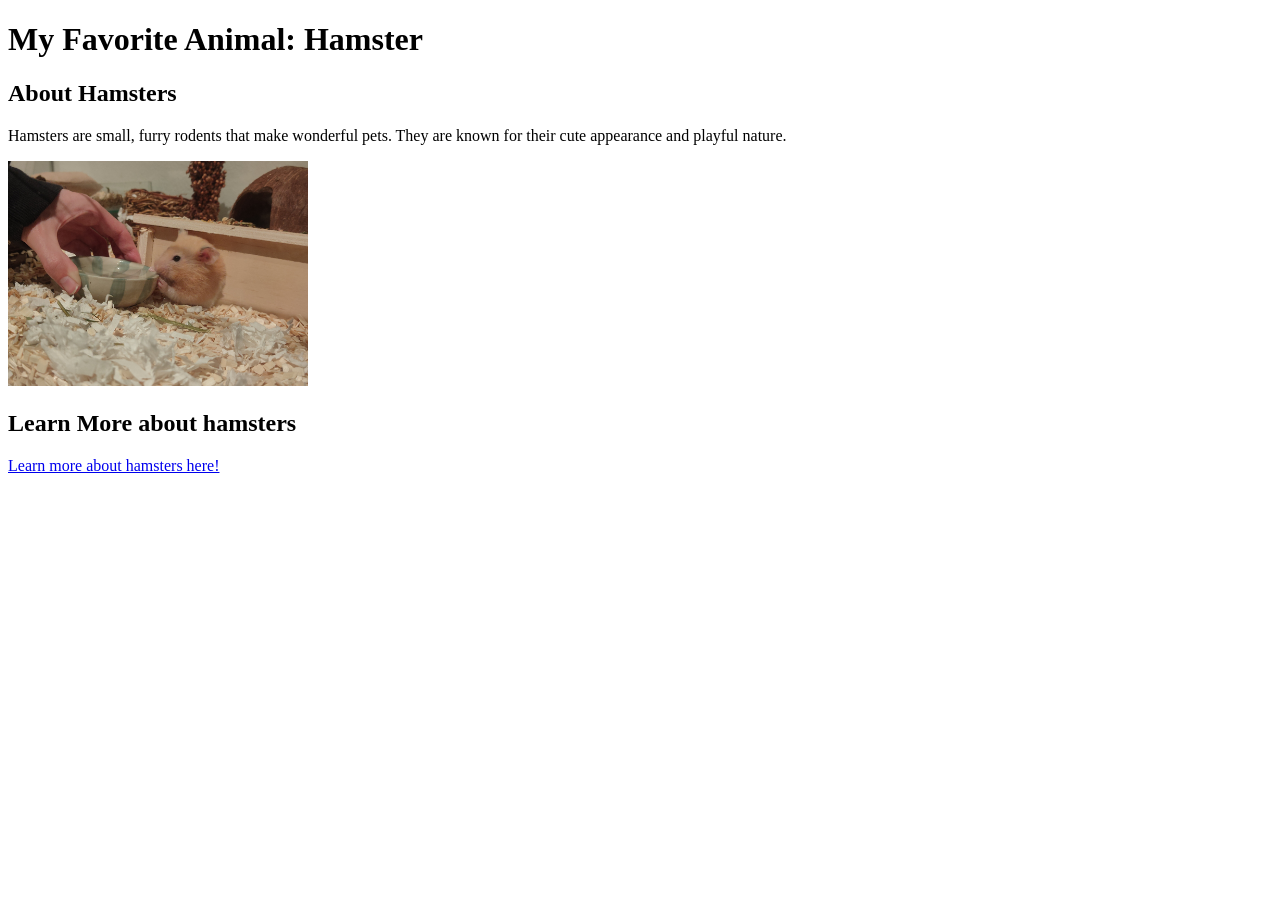
==== Workshop1/index.html @ 9264856e "moving files into a new folder called Workshop1" ====
<!DOCTYPE html>
<html lang="en">
<head>
    <meta charset="UTF-8">
    <meta name="viewport" content="width=device-width, initial-scale=1.0">
    <title>My Favorite Animal - Hamster</title>
</head>
<body>
    <h1>My Favorite Animal: Hamster</h1>
    
    <h2>About Hamsters</h2>
    <p>Hamsters are small, furry rodents that make wonderful pets. They are known for their cute appearance and playful nature.</p>
    
    <img src="hamsterpicturemianbao.JPG" alt="A cute hamster" width="300">

    <h2>Learn More about hamsters</h2>
    <a href="https://en.wikipedia.org/wiki/Hamster" target="_blank">Learn more about hamsters here!</a>

</body>
</html>
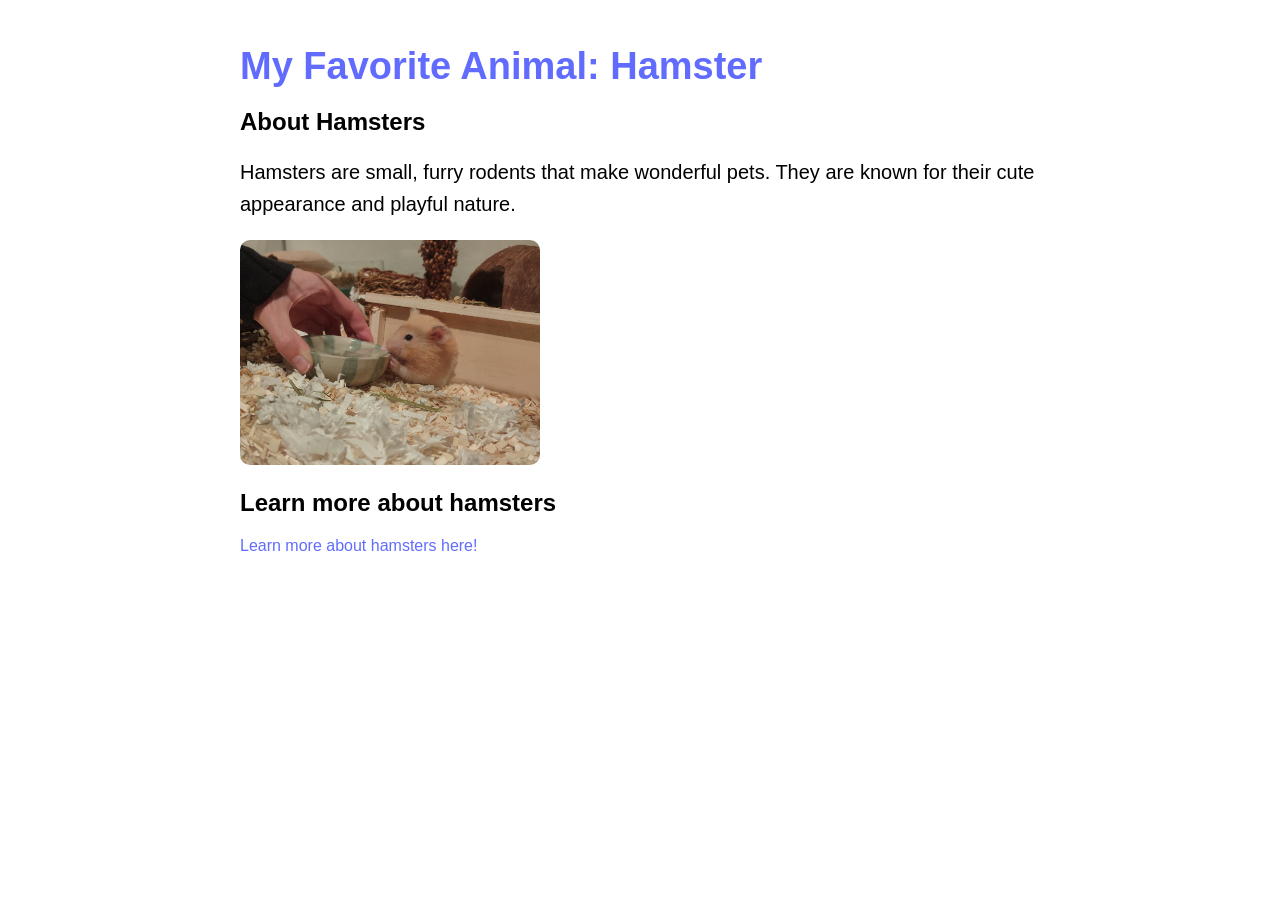
==== commit bf162b20: "added css for styling" ====
--- a/Workshop1/index.html
+++ b/Workshop1/index.html
@@ -4,6 +4,8 @@
     <meta charset="UTF-8">
     <meta name="viewport" content="width=device-width, initial-scale=1.0">
     <title>My Favorite Animal - Hamster</title>
+
+    <link rel="stylesheet" href="styles.css">
 </head>
 <body>
     <h1>My Favorite Animal: Hamster</h1>
@@ -13,7 +15,7 @@
     
     <img src="hamsterpicturemianbao.JPG" alt="A cute hamster" width="300">
 
-    <h2>Learn More about hamsters</h2>
+    <h2>Learn more about hamsters</h2>
     <a href="https://en.wikipedia.org/wiki/Hamster" target="_blank">Learn more about hamsters here!</a>
 
 </body>
--- a/Workshop1/styles.css
+++ b/Workshop1/styles.css
@@ -0,0 +1,74 @@
+/* Style the whole page */
+
+body {
+
+    font-family: Arial, sans-serif;
+     /* Limit the maximum width of the content */
+    max-width: 800px;
+      /* Center the page horizontally */
+    margin: 0 auto;
+        /* Add space inside the page */
+    padding: 20px;
+}
+
+h1 {
+    color: #616cff; /* Change the text color */
+    font-size: 38px; /* Set the text size */
+    margin-bottom: 20px; /* Add space below the heading */
+}
+
+
+p {
+    font-size: 20px; /* Set the text size */
+    line-height: 1.6; /* Add space between lines of text */
+    margin-bottom: 20px; /* Add space below each paragraph */
+}
+
+img {
+    max-width: 100%; /* Prevent images from becoming wider than their container */
+    border-radius: 10px; /* Round the corners of images */
+}
+   
+a {
+    color: #616cff; /* Change the link color */
+    text-decoration: none; /* Remove the underline */
+}
+
+a:hover {
+    text-decoration: underline; /* Add underline on hover */
+}
+
+  
+
+
+
+
+
+/* Style the main heading */
+
+    /* Change the text color */
+
+
+/* Style all paragraphs */
+
+    /* Set the text size */
+
+
+    /* Add space between lines of text */
+
+
+/* Style all images */
+
+    /* Prevent images from becoming wider than their container */
+
+
+    /* Round the corners of images */
+
+/* Style all links */
+
+    /* Change the link color */
+
+
+/* Style links when the mouse is over them */
+
+    /* Remove the underline */
